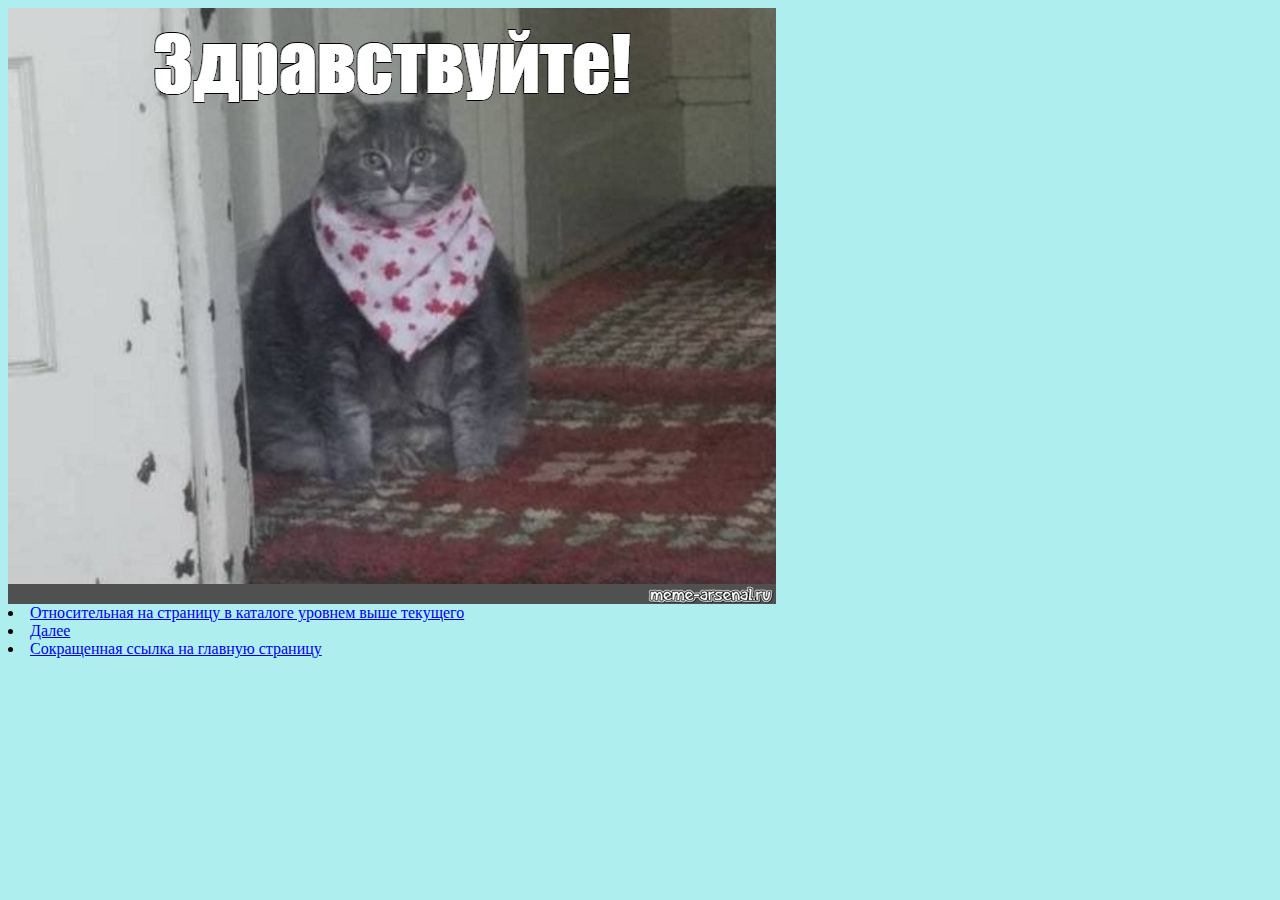
==== sate1.html @ 9ccb01e8 "Add files via upload" ====
<html>

<!DOCTYPE html>
<html lang="en">
<head>
  <meta charset="UTF-8">
  <meta name="viewport" content="width=device-width, initial-scale=1.0">
  <title>Fomenko</title>
</head>

<body>
 <body bgcolor="#AFEEEE">
  <font>
	<img src="3.jpg">
        <li><a href="../index.html"> Относительная на страницу в каталоге уровнем выше текущего</a></l>
	<li><a href = "yr/web1.html">Далее</a></li>
	<li><a href = "../index.html">Сокращенная ссылка на главную страницу</a></li>
  </font>
</body>
</html>
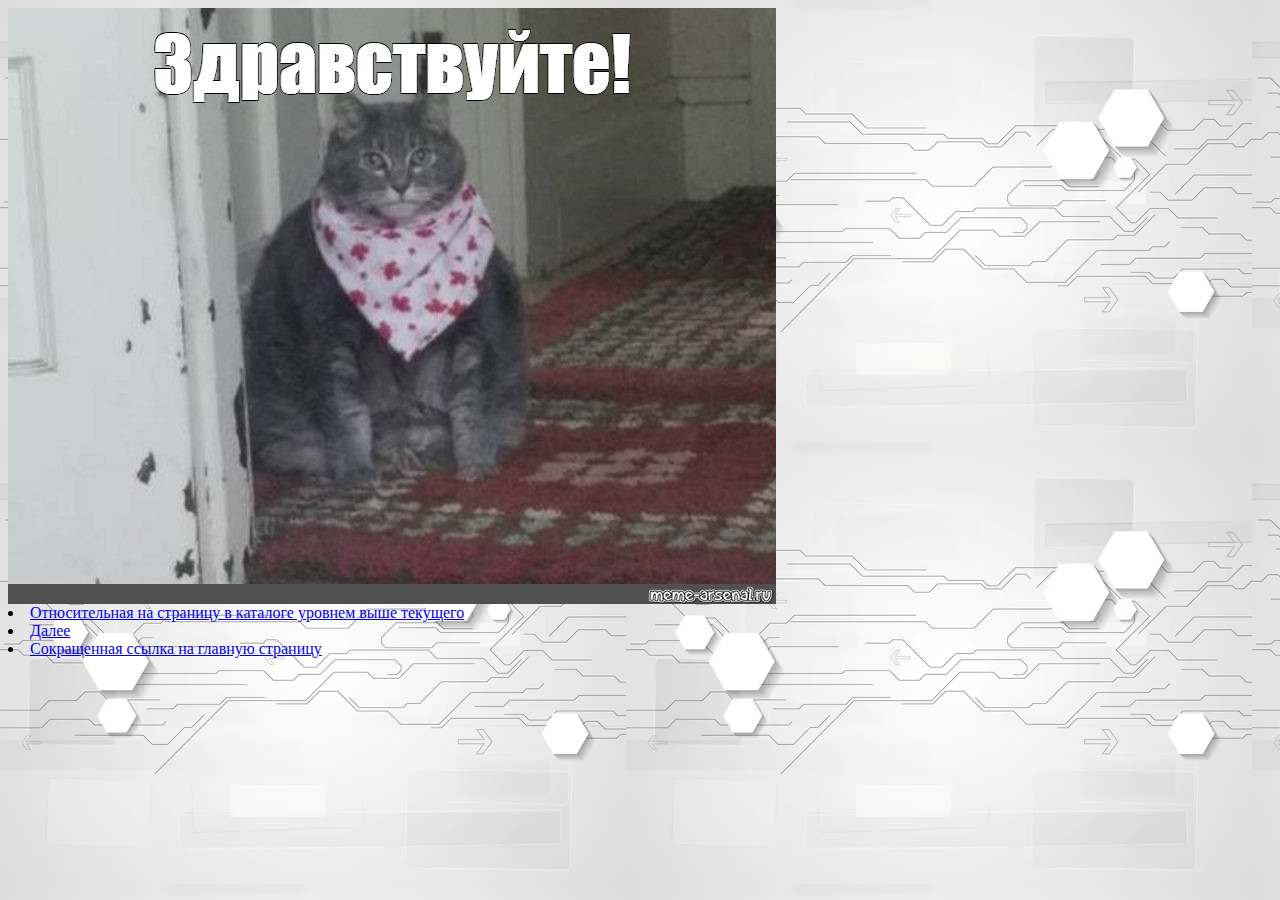
==== commit 851a2395: "Update sate1.html" ====
--- a/sate1.html
+++ b/sate1.html
@@ -8,13 +8,13 @@
   <title>Fomenko</title>
 </head>
 
-<body>
+<body background="fon-image.jpg">
  <body bgcolor="#AFEEEE">
   <font>
 	<img src="3.jpg">
-        <li><a href="../index.html"> Относительная на страницу в каталоге уровнем выше текущего</a></l>
-	<li><a href = "yr/web1.html">Далее</a></li>
-	<li><a href = "../index.html">Сокращенная ссылка на главную страницу</a></li>
+        <li><a href="index.html"> Относительная на страницу в каталоге уровнем выше текущего</a></l>
+	<li><a href = "web1.html">Далее</a></li>
+	<li><a href = "index.html">Сокращенная ссылка на главную страницу</a></li>
   </font>
 </body>
-</html>+</html>
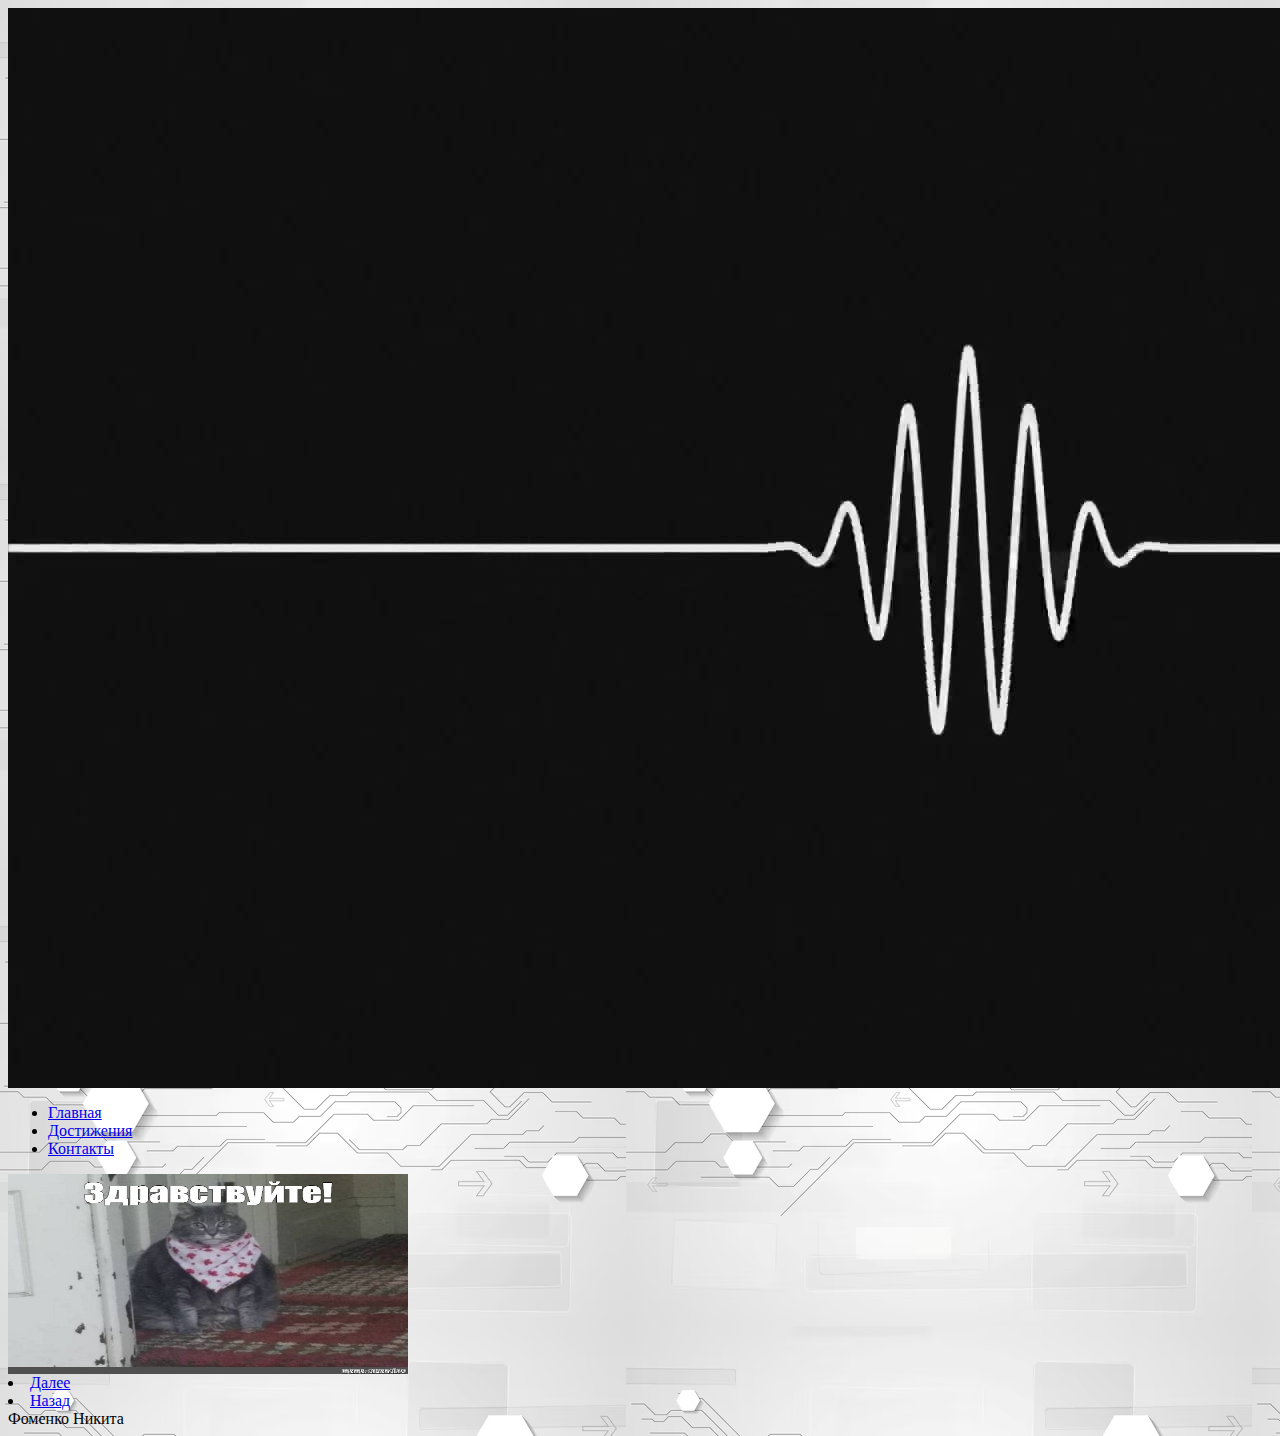
==== commit 12dcf7bf: "Update sate1.html" ====
--- a/sate1.html
+++ b/sate1.html
@@ -6,15 +6,29 @@
   <meta charset="UTF-8">
   <meta name="viewport" content="width=device-width, initial-scale=1.0">
   <title>Fomenko</title>
+  <link rel="stylesheet" href="sate1.css">
 </head>
-
 <body background="fon-image.jpg">
- <body bgcolor="#AFEEEE">
-  <font>
-	<img src="3.jpg">
-        <li><a href="index.html"> Относительная на страницу в каталоге уровнем выше текущего</a></l>
-	<li><a href = "web1.html">Далее</a></li>
-	<li><a href = "index.html">Сокращенная ссылка на главную страницу</a></li>
-  </font>
+  <div class="wrapper">
+    <header class="header">
+      <nav id="main-nav">
+        <div class="logo-holder">
+            <img src="image-logo.jpg" alt="Rt0x"
+            class="logo-img">
+        </div>
+        <ul id="main-menu">
+            <li class="main-menu-item"><a href="index.html">Главная</a></li>
+            <li class="main-menu-item"><a href="#">Достижения</a></li>
+            <li class="main-menu-item"><a href="#">Контакты</a></li>
+        </ul>
+    </nav>
+    </header>
+    <main class="main">
+ <body>
+	  <img src="3.jpg" width="400" height="200">
+	  <li class="sate1-navigation"><a href = "web1.html">Далее</a></li>
+	  <li class="sate1-navigation"><a href = "index.html">Назад</a></li>
 </body>
+    </main>
+    <footer class="footer"> Фоменко Никита</footer>
 </html>
